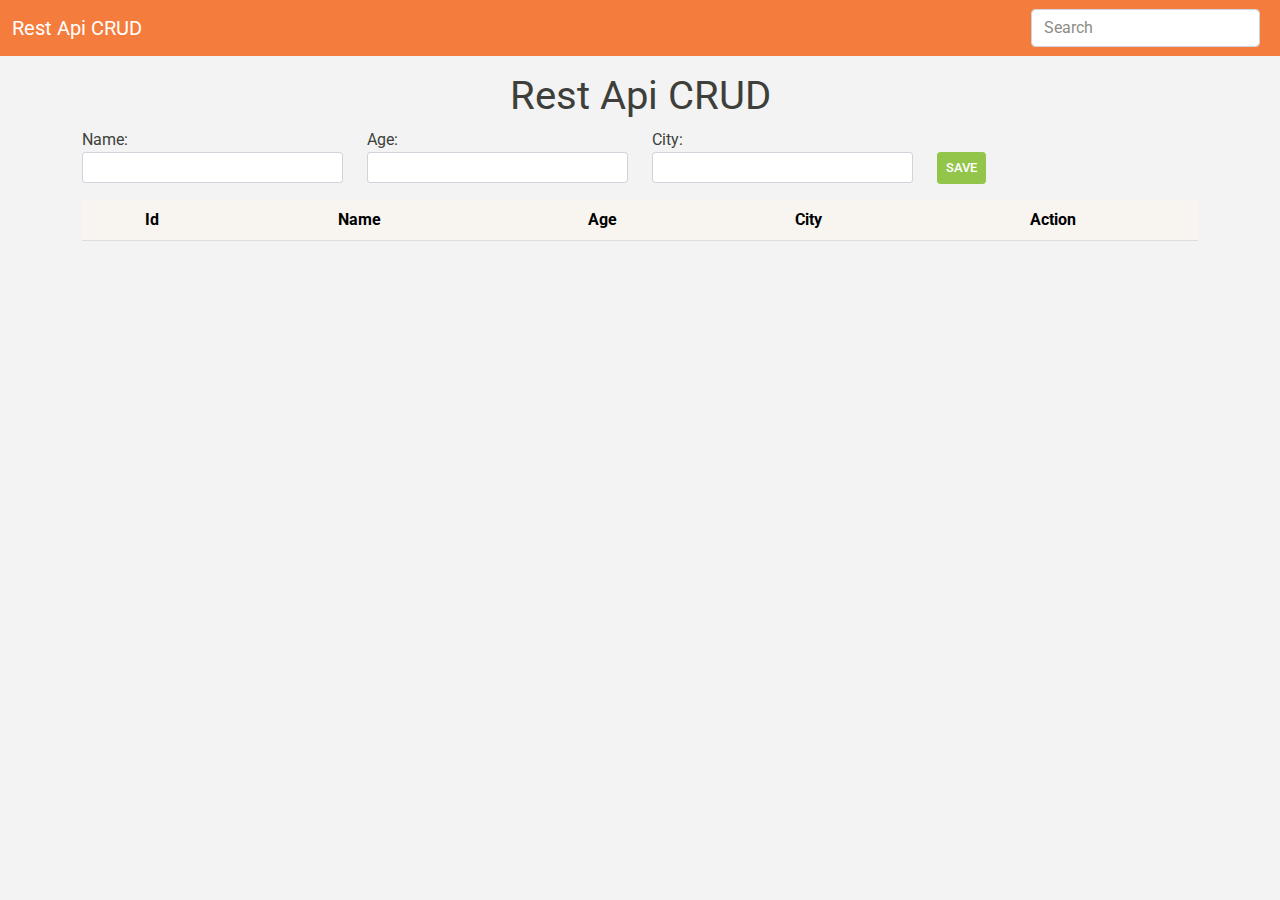
==== index.html @ 0fc32464 "Add files via upload" ====
<!doctype html>
<html lang="en">

<head>
  <meta charset="utf-8">
  <meta name="viewport" content="width=device-width, initial-scale=1">
  <link href="css/bootstrap.min.css" rel="stylesheet">
  <link href="css/style.css" rel="stylesheet">
  <title>Rest Api CRUD</title>
</head>

<body>
  <nav class="navbar navbar-expand-lg navbar-dark bg-warning">
    <div class="container-fluid">
      <a class="navbar-brand" href="">Rest Api CRUD</a>
      <button class="navbar-toggler" type="button" data-bs-toggle="collapse" data-bs-target="#navbarColor01"
        aria-controls="navbarColor01" aria-expanded="false" aria-label="Toggle navigation">
        <span class="navbar-toggler-icon"></span>
      </button>

      <div class="collapse navbar-collapse" id="navbarColor01">
        <ul class="navbar-nav me-auto"></ul>

        <form class="d-flex">
          <input class="form-control me-sm-2" type="text" id="searchdata" placeholder="Search">
        </form>
      </div>
    </div>
  </nav>

  <div class="alert alert-success location" role="alert" id="success">Success Alert!</div>
  <div class="alert alert-danger location" role="alert" id="error">Error Alert!</div>

  <div class="container">
    <h1 class="text-center mt-3">Rest Api CRUD</h1>

    <div class="add mt-2">
      <form id="addform">
        <div class="row">
          <div class="col-md-3">Name: <input type="text" class="form-control form-control-sm" id="add-name" name="sname"></div>
          <div class="col-md-3">Age: <input type="text" class="form-control form-control-sm" id="add-age" name="sage"></div>
          <div class="col-md-3">City: <input type="text" class="form-control form-control-sm" id="add-city" name="scity"></div>
          <div class="col-md-3"><button class="btn btn-sm btn-success mt-4" type="submit" id="save">Save</button></div>
        </div>
      </form>
    </div>

    <table class="table table-hover table-light text-center mt-3">
      <thead>
        <tr>
          <th scope="col">Id</th>
          <th scope="col">Name</th>
          <th scope="col">Age</th>
          <th scope="col">City</th>
          <th scope="col" colspan="2">Action</th>
        </tr>
      </thead>
      <tbody id="table-content"></tbody>
    </table>

    <!-- Modal -->
    <div id="modal" class="pop-modal">
      <h4 class="text-center">Update</h4>
      <form id="updateForm">
        Name: <input type="text" class="form-control" id="edit-name" name="sname">
        Age: <input type="text" class="form-control mt-2" id="edit-age" name="sage">
        City: <input type="text" class="form-control mt-2" id="edit-city" name="scity">
        <input type="hidden" class="form-control mt-2" id="edit-id" name="sid">
        <br>
        <button class="btn btn-success float-start" type="button" id="update">Update</button>
        <button class="btn btn-sm btn-danger float-end" id="close" type="button">Close</button>
      </form>
    </div>
    <!-- Modal -->

  </div>

  <script src="js/jquery.min.js"></script>
  <script src="js/bootstrap.bundle.min.js"></script>
  <script>
    $(document).ready(function () {

      $("#success").hide();
      $("#error").hide();

      loadData();

      // Fetch All Records
      function loadData() {
        $("#table-content").html("");
        $.ajax({
          url: "http://localhost/rest_api/api_fetch_all.php",
          type: "GET",
          success: function (data) {
            if (data.status == false) {
              $("#table-content").append("<tr><td scope='row' colspan='6'>" + data.msg + "</td></tr>");
            } else {
              $.each(data, function (key, value) {
                $("#table-content").append(
                  '<tr>' +
                  '<th scope="row">' + value.id + '.</th>' +
                  '<td>' + value.name + '</td>' +
                  '<td>' + value.age + '</td>' +
                  '<td>' + value.city + '</td>' +
                  '<td><button class="btn btn-primary edit-btn" data-eid="'+ value.id + '">Edit</button></td>' +
                  '<td><button class="btn btn-danger delete-btn" data-id="'+ value.id + '">Delete</button></td>' +
                  '</tr>');
              });
            }
          }
        });
      }

      // Insert New Data
      $("#save").on("click", function(e){
        e.preventDefault();
        array = $("#addform").serializeArray();

        // To convert our array into JS Object of key:value pair
        var json = giveJson(array);

        if (json == false) {
          message("All Field must not be empty", false);
        } else {
          $.ajax({
            url: "http://localhost/rest_api/api_insert.php",
            type: "POST",
            data: json,
            success: function(data) {
              message(data.msg, data.status);

              // Need to refresh table with inserted record
              if (data.status == true) {
                loadData();
                $("#addform").trigger("reset");
              }
            }
          });
        }
      });



      // Fetch single data for Edit Modal Pop up
      $(document).on("click", ".edit-btn", function () {
        var studentid = $(this).data("eid");
        var obj = {sid: studentid};
        var json = JSON.stringify(obj);
        
        $.ajax({
          url: "http://localhost/rest_api/api_fetch_single.php",
          type: "POST",
          data: json,
          success: function(data) {
            $("#edit-id").val(data[0].id);
            $("#edit-name").val(data[0].name);
            $("#edit-age").val(data[0].age);
            $("#edit-city").val(data[0].city);
          }
        });

        $("#modal").show();
      });


      // Update Form
      $("#update").on("click", function(e) {
        e.preventDefault();

        array = $("#updateForm").serializeArray();
        var json = giveJson(array);

        console.log(json);

        if(json == false) {
          message("All Field must not be empty", false);
        } else {
          $.ajax({
            url: "http://localhost/rest_api/api_update.php",
            type: "POST",
            data: json,
            success: function(data){
              message(data.msg, data.status);

              if (data.status == true) {
                $("#modal").hide();
                message("Data Updated", true);
                loadData();
              }
            }
          });
        }

      });


      // Delete Data
      $(document).on("click", ".delete-btn", function(){
        if (confirm("Are you sure?")) {
          var delid = $(this).data("id");

          var obj = {"sid": delid };
          var json = JSON.stringify(obj);

          $.ajax({
            url: "http://localhost/rest_api/api_delete.php",
            type: "POST",
            data: json,
            success: function(data) {
              message(data.msg, data.status);

              if (data.status == true) {
                message("Data Delted", true);
                loadData();
              }
            }
          });
        }        
      });

      // Search
      $("#searchdata").keyup(function() {
        var searchvalue = $("#searchdata").val();
        
        var obj = { "search": searchvalue };
        var json = JSON.stringify(obj);

        $.ajax({
          url: "http://localhost/rest_api/api_search.php",
          type: "POST",
          data: json,
          success: function (data) {

            $("#table-content").html("");

            if (data.status == false) {
              $("#table-content").append("<tr><td scope='row' colspan='6'>" + data.msg + "</td></tr>");
            } else {
              $.each(data, function (key, value) {
                $("#table-content").append(
                  '<tr>' +
                  '<th scope="row">' + value.id + '.</th>' +
                  '<td>' + value.name + '</td>' +
                  '<td>' + value.age + '</td>' +
                  '<td>' + value.city + '</td>' +
                  '<td><button class="btn btn-primary edit-btn" data-eid="'+ value.id + '">Edit</button></td>' +
                  '<td><button class="btn btn-danger delete-btn" data-id="'+ value.id + '">Delete</button></td>' +
                  '</tr>');
              });
            }
          }
        })
      });


      // Close Update Modal
      $("#close").on("click", function() {
        $("#modal").hide();
      });



      // Message Logic
      function message(message, status) {
        if (status == false) {
          $("#error").html(message).slideDown();
          setTimeout(function() {
            $("#error").slideUp();
          }, 4000);
        } else {
          $("#success").html(message).slideDown();
          setTimeout(function() {
            $("#success").slideUp();
          }, 4000);
        }
      }


      // Function that converts serialized array into JS objects then into json itself
      function giveJson(array) {
        var obj = {};

        for (var i = 0; i < array.length; i++) {
          if(array[i].value == '') {
            return false;
          }
          obj[array[i].name] = array[i].value;
        }
        var json = JSON.stringify(obj);
        return json;
      }



      
    });
  </script>
</body>

</html>
---- css/style.css ----
* {
  padding: 0;
  margin: 0;
  box-sizing: border-box;
}

body {
  background-color: #f3f3f3;
  position: relative;
}

.pop-modal {
  position: absolute;
  top: 30%;
  left: 35%;
  width: 30%;
  border: 2px solid #ccc;
  border-radius: 5px;
  padding: 20px;
  margin: 0 auto;
  background-color: #f2f2f2;
  display: none;
}

.location {
  position: absolute;
  width: 20%;
  top: 10%;
  right: 10%;
  text-align: center;
}
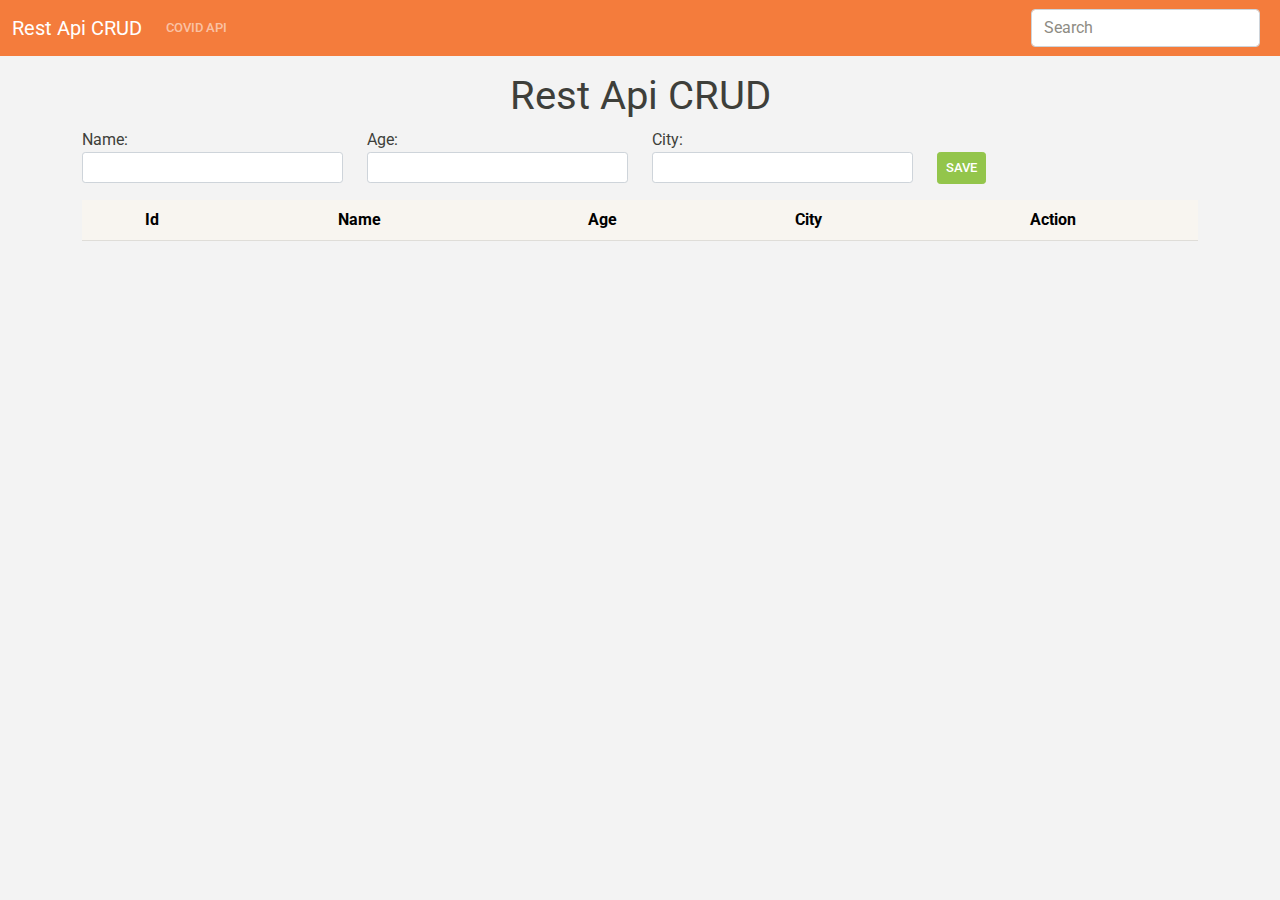
==== commit 3ff8bc00: "Add files via upload" ====
--- a/index.html
+++ b/index.html
@@ -1,300 +1,304 @@
-<!doctype html>
-<html lang="en">
-
-<head>
-  <meta charset="utf-8">
-  <meta name="viewport" content="width=device-width, initial-scale=1">
-  <link href="css/bootstrap.min.css" rel="stylesheet">
-  <link href="css/style.css" rel="stylesheet">
-  <title>Rest Api CRUD</title>
-</head>
-
-<body>
-  <nav class="navbar navbar-expand-lg navbar-dark bg-warning">
-    <div class="container-fluid">
-      <a class="navbar-brand" href="">Rest Api CRUD</a>
-      <button class="navbar-toggler" type="button" data-bs-toggle="collapse" data-bs-target="#navbarColor01"
-        aria-controls="navbarColor01" aria-expanded="false" aria-label="Toggle navigation">
-        <span class="navbar-toggler-icon"></span>
-      </button>
-
-      <div class="collapse navbar-collapse" id="navbarColor01">
-        <ul class="navbar-nav me-auto"></ul>
-
-        <form class="d-flex">
-          <input class="form-control me-sm-2" type="text" id="searchdata" placeholder="Search">
-        </form>
-      </div>
-    </div>
-  </nav>
-
-  <div class="alert alert-success location" role="alert" id="success">Success Alert!</div>
-  <div class="alert alert-danger location" role="alert" id="error">Error Alert!</div>
-
-  <div class="container">
-    <h1 class="text-center mt-3">Rest Api CRUD</h1>
-
-    <div class="add mt-2">
-      <form id="addform">
-        <div class="row">
-          <div class="col-md-3">Name: <input type="text" class="form-control form-control-sm" id="add-name" name="sname"></div>
-          <div class="col-md-3">Age: <input type="text" class="form-control form-control-sm" id="add-age" name="sage"></div>
-          <div class="col-md-3">City: <input type="text" class="form-control form-control-sm" id="add-city" name="scity"></div>
-          <div class="col-md-3"><button class="btn btn-sm btn-success mt-4" type="submit" id="save">Save</button></div>
-        </div>
-      </form>
-    </div>
-
-    <table class="table table-hover table-light text-center mt-3">
-      <thead>
-        <tr>
-          <th scope="col">Id</th>
-          <th scope="col">Name</th>
-          <th scope="col">Age</th>
-          <th scope="col">City</th>
-          <th scope="col" colspan="2">Action</th>
-        </tr>
-      </thead>
-      <tbody id="table-content"></tbody>
-    </table>
-
-    <!-- Modal -->
-    <div id="modal" class="pop-modal">
-      <h4 class="text-center">Update</h4>
-      <form id="updateForm">
-        Name: <input type="text" class="form-control" id="edit-name" name="sname">
-        Age: <input type="text" class="form-control mt-2" id="edit-age" name="sage">
-        City: <input type="text" class="form-control mt-2" id="edit-city" name="scity">
-        <input type="hidden" class="form-control mt-2" id="edit-id" name="sid">
-        <br>
-        <button class="btn btn-success float-start" type="button" id="update">Update</button>
-        <button class="btn btn-sm btn-danger float-end" id="close" type="button">Close</button>
-      </form>
-    </div>
-    <!-- Modal -->
-
-  </div>
-
-  <script src="js/jquery.min.js"></script>
-  <script src="js/bootstrap.bundle.min.js"></script>
-  <script>
-    $(document).ready(function () {
-
-      $("#success").hide();
-      $("#error").hide();
-
-      loadData();
-
-      // Fetch All Records
-      function loadData() {
-        $("#table-content").html("");
-        $.ajax({
-          url: "http://localhost/rest_api/api_fetch_all.php",
-          type: "GET",
-          success: function (data) {
-            if (data.status == false) {
-              $("#table-content").append("<tr><td scope='row' colspan='6'>" + data.msg + "</td></tr>");
-            } else {
-              $.each(data, function (key, value) {
-                $("#table-content").append(
-                  '<tr>' +
-                  '<th scope="row">' + value.id + '.</th>' +
-                  '<td>' + value.name + '</td>' +
-                  '<td>' + value.age + '</td>' +
-                  '<td>' + value.city + '</td>' +
-                  '<td><button class="btn btn-primary edit-btn" data-eid="'+ value.id + '">Edit</button></td>' +
-                  '<td><button class="btn btn-danger delete-btn" data-id="'+ value.id + '">Delete</button></td>' +
-                  '</tr>');
-              });
-            }
-          }
-        });
-      }
-
-      // Insert New Data
-      $("#save").on("click", function(e){
-        e.preventDefault();
-        array = $("#addform").serializeArray();
-
-        // To convert our array into JS Object of key:value pair
-        var json = giveJson(array);
-
-        if (json == false) {
-          message("All Field must not be empty", false);
-        } else {
-          $.ajax({
-            url: "http://localhost/rest_api/api_insert.php",
-            type: "POST",
-            data: json,
-            success: function(data) {
-              message(data.msg, data.status);
-
-              // Need to refresh table with inserted record
-              if (data.status == true) {
-                loadData();
-                $("#addform").trigger("reset");
-              }
-            }
-          });
-        }
-      });
-
-
-
-      // Fetch single data for Edit Modal Pop up
-      $(document).on("click", ".edit-btn", function () {
-        var studentid = $(this).data("eid");
-        var obj = {sid: studentid};
-        var json = JSON.stringify(obj);
-        
-        $.ajax({
-          url: "http://localhost/rest_api/api_fetch_single.php",
-          type: "POST",
-          data: json,
-          success: function(data) {
-            $("#edit-id").val(data[0].id);
-            $("#edit-name").val(data[0].name);
-            $("#edit-age").val(data[0].age);
-            $("#edit-city").val(data[0].city);
-          }
-        });
-
-        $("#modal").show();
-      });
-
-
-      // Update Form
-      $("#update").on("click", function(e) {
-        e.preventDefault();
-
-        array = $("#updateForm").serializeArray();
-        var json = giveJson(array);
-
-        console.log(json);
-
-        if(json == false) {
-          message("All Field must not be empty", false);
-        } else {
-          $.ajax({
-            url: "http://localhost/rest_api/api_update.php",
-            type: "POST",
-            data: json,
-            success: function(data){
-              message(data.msg, data.status);
-
-              if (data.status == true) {
-                $("#modal").hide();
-                message("Data Updated", true);
-                loadData();
-              }
-            }
-          });
-        }
-
-      });
-
-
-      // Delete Data
-      $(document).on("click", ".delete-btn", function(){
-        if (confirm("Are you sure?")) {
-          var delid = $(this).data("id");
-
-          var obj = {"sid": delid };
-          var json = JSON.stringify(obj);
-
-          $.ajax({
-            url: "http://localhost/rest_api/api_delete.php",
-            type: "POST",
-            data: json,
-            success: function(data) {
-              message(data.msg, data.status);
-
-              if (data.status == true) {
-                message("Data Delted", true);
-                loadData();
-              }
-            }
-          });
-        }        
-      });
-
-      // Search
-      $("#searchdata").keyup(function() {
-        var searchvalue = $("#searchdata").val();
-        
-        var obj = { "search": searchvalue };
-        var json = JSON.stringify(obj);
-
-        $.ajax({
-          url: "http://localhost/rest_api/api_search.php",
-          type: "POST",
-          data: json,
-          success: function (data) {
-
-            $("#table-content").html("");
-
-            if (data.status == false) {
-              $("#table-content").append("<tr><td scope='row' colspan='6'>" + data.msg + "</td></tr>");
-            } else {
-              $.each(data, function (key, value) {
-                $("#table-content").append(
-                  '<tr>' +
-                  '<th scope="row">' + value.id + '.</th>' +
-                  '<td>' + value.name + '</td>' +
-                  '<td>' + value.age + '</td>' +
-                  '<td>' + value.city + '</td>' +
-                  '<td><button class="btn btn-primary edit-btn" data-eid="'+ value.id + '">Edit</button></td>' +
-                  '<td><button class="btn btn-danger delete-btn" data-id="'+ value.id + '">Delete</button></td>' +
-                  '</tr>');
-              });
-            }
-          }
-        })
-      });
-
-
-      // Close Update Modal
-      $("#close").on("click", function() {
-        $("#modal").hide();
-      });
-
-
-
-      // Message Logic
-      function message(message, status) {
-        if (status == false) {
-          $("#error").html(message).slideDown();
-          setTimeout(function() {
-            $("#error").slideUp();
-          }, 4000);
-        } else {
-          $("#success").html(message).slideDown();
-          setTimeout(function() {
-            $("#success").slideUp();
-          }, 4000);
-        }
-      }
-
-
-      // Function that converts serialized array into JS objects then into json itself
-      function giveJson(array) {
-        var obj = {};
-
-        for (var i = 0; i < array.length; i++) {
-          if(array[i].value == '') {
-            return false;
-          }
-          obj[array[i].name] = array[i].value;
-        }
-        var json = JSON.stringify(obj);
-        return json;
-      }
-
-
-
-      
-    });
-  </script>
-</body>
-
+<!doctype html>
+<html lang="en">
+
+<head>
+  <meta charset="utf-8">
+  <meta name="viewport" content="width=device-width, initial-scale=1">
+  <link href="css/bootstrap.min.css" rel="stylesheet">
+  <link href="css/style.css" rel="stylesheet">
+  <title>Rest Api CRUD</title>
+</head>
+
+<body>
+  <nav class="navbar navbar-expand-lg navbar-dark bg-warning">
+    <div class="container-fluid">
+      <a class="navbar-brand" href="">Rest Api CRUD</a>
+      <button class="navbar-toggler" type="button" data-bs-toggle="collapse" data-bs-target="#navbarColor01"
+        aria-controls="navbarColor01" aria-expanded="false" aria-label="Toggle navigation">
+        <span class="navbar-toggler-icon"></span>
+      </button>
+
+      <div class="collapse navbar-collapse" id="navbarColor01">
+        <ul class="navbar-nav me-auto">
+            <li class="nav-item">
+                <a class="nav-link" href="covid.html">Covid Api</a>
+            </li>
+        </ul>
+
+        <form class="d-flex">
+          <input class="form-control me-sm-2" type="text" id="searchdata" placeholder="Search">
+        </form>
+      </div>
+    </div>
+  </nav>
+
+  <div class="alert alert-success location" role="alert" id="success">Success Alert!</div>
+  <div class="alert alert-danger location" role="alert" id="error">Error Alert!</div>
+
+  <div class="container">
+    <h1 class="text-center mt-3">Rest Api CRUD</h1>
+
+    <div class="add mt-2">
+      <form id="addform">
+        <div class="row">
+          <div class="col-md-3">Name: <input type="text" class="form-control form-control-sm" id="add-name" name="sname"></div>
+          <div class="col-md-3">Age: <input type="text" class="form-control form-control-sm" id="add-age" name="sage"></div>
+          <div class="col-md-3">City: <input type="text" class="form-control form-control-sm" id="add-city" name="scity"></div>
+          <div class="col-md-3"><button class="btn btn-sm btn-success mt-4" type="submit" id="save">Save</button></div>
+        </div>
+      </form>
+    </div>
+
+    <table class="table table-hover table-light text-center mt-3">
+      <thead>
+        <tr>
+          <th scope="col">Id</th>
+          <th scope="col">Name</th>
+          <th scope="col">Age</th>
+          <th scope="col">City</th>
+          <th scope="col" colspan="2">Action</th>
+        </tr>
+      </thead>
+      <tbody id="table-content"></tbody>
+    </table>
+
+    <!-- Modal -->
+    <div id="modal" class="pop-modal">
+      <h4 class="text-center">Update</h4>
+      <form id="updateForm">
+        Name: <input type="text" class="form-control" id="edit-name" name="sname">
+        Age: <input type="text" class="form-control mt-2" id="edit-age" name="sage">
+        City: <input type="text" class="form-control mt-2" id="edit-city" name="scity">
+        <input type="hidden" class="form-control mt-2" id="edit-id" name="sid">
+        <br>
+        <button class="btn btn-success float-start" type="button" id="update">Update</button>
+        <button class="btn btn-sm btn-danger float-end" id="close" type="button">Close</button>
+      </form>
+    </div>
+    <!-- Modal -->
+
+  </div>
+
+  <script src="js/jquery.min.js"></script>
+  <script src="js/bootstrap.bundle.min.js"></script>
+  <script>
+    $(document).ready(function () {
+
+      $("#success").hide();
+      $("#error").hide();
+
+      loadData();
+
+      // Fetch All Records
+      function loadData() {
+        $("#table-content").html("");
+        $.ajax({
+          url: "http://simplerestapi.devspecial.online/api_fetch_all.php",
+          type: "GET",
+          success: function (data) {
+            if (data.status == false) {
+              $("#table-content").append("<tr><td scope='row' colspan='6'>" + data.msg + "</td></tr>");
+            } else {
+              $.each(data, function (key, value) {
+                $("#table-content").append(
+                  '<tr>' +
+                  '<th scope="row">' + value.id + '.</th>' +
+                  '<td>' + value.name + '</td>' +
+                  '<td>' + value.age + '</td>' +
+                  '<td>' + value.city + '</td>' +
+                  '<td><button class="btn btn-primary edit-btn" data-eid="'+ value.id + '">Edit</button></td>' +
+                  '<td><button class="btn btn-danger delete-btn" data-id="'+ value.id + '">Delete</button></td>' +
+                  '</tr>');
+              });
+            }
+          }
+        });
+      }
+
+      // Insert New Data
+      $("#save").on("click", function(e){
+        e.preventDefault();
+        array = $("#addform").serializeArray();
+
+        // To convert our array into JS Object of key:value pair
+        var json = giveJson(array);
+
+        if (json == false) {
+          message("All Field must not be empty", false);
+        } else {
+          $.ajax({
+            url: "http://simplerestapi.devspecial.online/api_insert.php",
+            type: "POST",
+            data: json,
+            success: function(data) {
+              message(data.msg, data.status);
+
+              // Need to refresh table with inserted record
+              if (data.status == true) {
+                loadData();
+                $("#addform").trigger("reset");
+              }
+            }
+          });
+        }
+      });
+
+
+
+      // Fetch single data for Edit Modal Pop up
+      $(document).on("click", ".edit-btn", function () {
+        var studentid = $(this).data("eid");
+        var obj = {sid: studentid};
+        var json = JSON.stringify(obj);
+        
+        $.ajax({
+          url: "http://simplerestapi.devspecial.online/api_fetch_single.php",
+          type: "POST",
+          data: json,
+          success: function(data) {
+            $("#edit-id").val(data[0].id);
+            $("#edit-name").val(data[0].name);
+            $("#edit-age").val(data[0].age);
+            $("#edit-city").val(data[0].city);
+          }
+        });
+
+        $("#modal").show();
+      });
+
+
+      // Update Form
+      $("#update").on("click", function(e) {
+        e.preventDefault();
+
+        array = $("#updateForm").serializeArray();
+        var json = giveJson(array);
+
+        console.log(json);
+
+        if(json == false) {
+          message("All Field must not be empty", false);
+        } else {
+          $.ajax({
+            url: "http://simplerestapi.devspecial.online/api_update.php",
+            type: "POST",
+            data: json,
+            success: function(data){
+              message(data.msg, data.status);
+
+              if (data.status == true) {
+                $("#modal").hide();
+                message("Data Updated", true);
+                loadData();
+              }
+            }
+          });
+        }
+
+      });
+
+
+      // Delete Data
+      $(document).on("click", ".delete-btn", function(){
+        if (confirm("Are you sure?")) {
+          var delid = $(this).data("id");
+
+          var obj = {"sid": delid };
+          var json = JSON.stringify(obj);
+
+          $.ajax({
+            url: "http://simplerestapi.devspecial.online/api_delete.php",
+            type: "POST",
+            data: json,
+            success: function(data) {
+              message(data.msg, data.status);
+
+              if (data.status == true) {
+                message("Data Delted", true);
+                loadData();
+              }
+            }
+          });
+        }        
+      });
+
+      // Search
+      $("#searchdata").keyup(function() {
+        var searchvalue = $("#searchdata").val();
+        
+        var obj = { "search": searchvalue };
+        var json = JSON.stringify(obj);
+
+        $.ajax({
+          url: "http://simplerestapi.devspecial.online/api_search.php",
+          type: "POST",
+          data: json,
+          success: function (data) {
+
+            $("#table-content").html("");
+
+            if (data.status == false) {
+              $("#table-content").append("<tr><td scope='row' colspan='6'>" + data.msg + "</td></tr>");
+            } else {
+              $.each(data, function (key, value) {
+                $("#table-content").append(
+                  '<tr>' +
+                  '<th scope="row">' + value.id + '.</th>' +
+                  '<td>' + value.name + '</td>' +
+                  '<td>' + value.age + '</td>' +
+                  '<td>' + value.city + '</td>' +
+                  '<td><button class="btn btn-primary edit-btn" data-eid="'+ value.id + '">Edit</button></td>' +
+                  '<td><button class="btn btn-danger delete-btn" data-id="'+ value.id + '">Delete</button></td>' +
+                  '</tr>');
+              });
+            }
+          }
+        })
+      });
+
+
+      // Close Update Modal
+      $("#close").on("click", function() {
+        $("#modal").hide();
+      });
+
+
+
+      // Message Logic
+      function message(message, status) {
+        if (status == false) {
+          $("#error").html(message).slideDown();
+          setTimeout(function() {
+            $("#error").slideUp();
+          }, 4000);
+        } else {
+          $("#success").html(message).slideDown();
+          setTimeout(function() {
+            $("#success").slideUp();
+          }, 4000);
+        }
+      }
+
+
+      // Function that converts serialized array into JS objects then into json itself
+      function giveJson(array) {
+        var obj = {};
+
+        for (var i = 0; i < array.length; i++) {
+          if(array[i].value == '') {
+            return false;
+          }
+          obj[array[i].name] = array[i].value;
+        }
+        var json = JSON.stringify(obj);
+        return json;
+      }
+
+
+
+      
+    });
+  </script>
+</body>
+
 </html>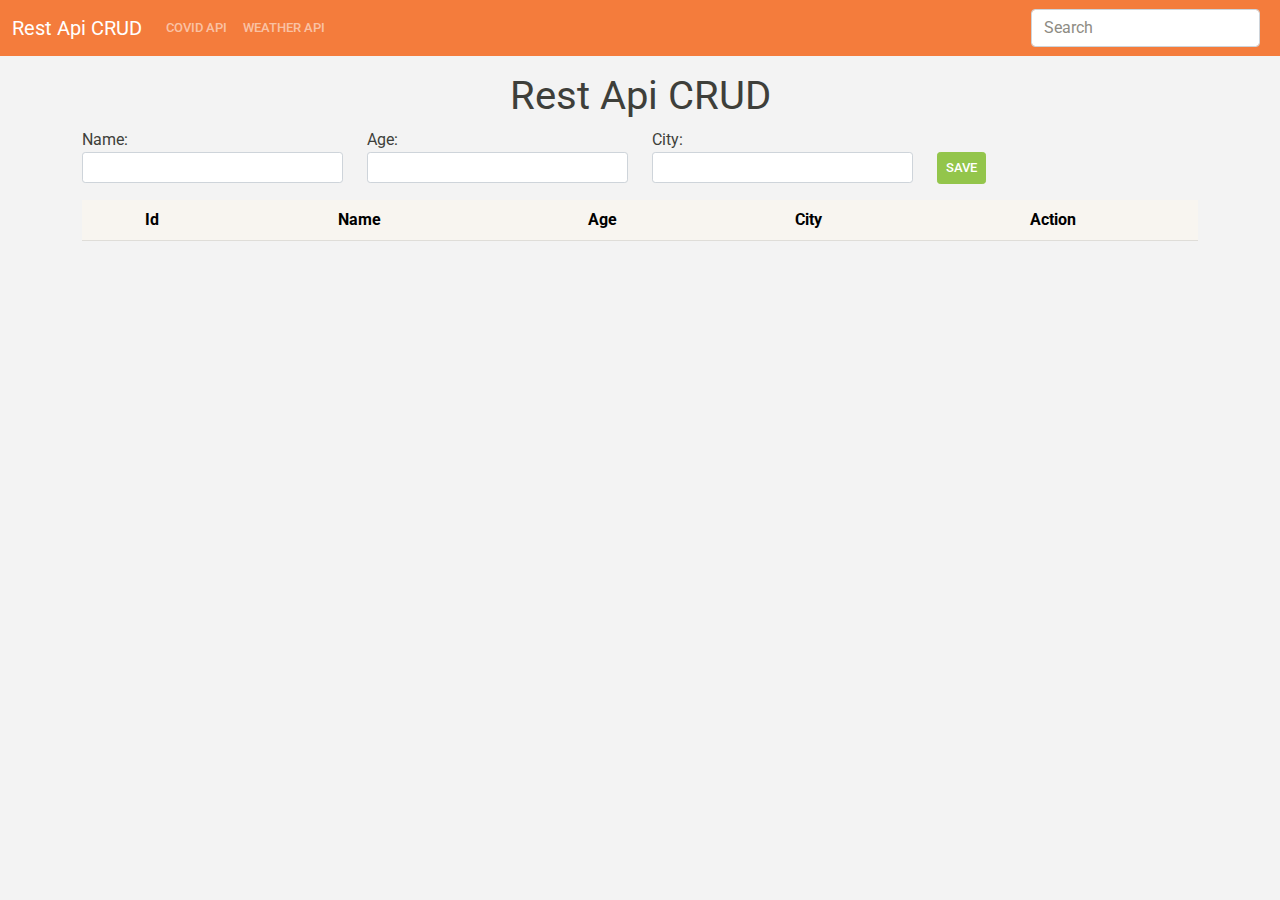
==== commit 2a81f111: "Add files via upload" ====
--- a/index.html
+++ b/index.html
@@ -22,6 +22,9 @@
         <ul class="navbar-nav me-auto">
             <li class="nav-item">
                 <a class="nav-link" href="covid.html">Covid Api</a>
+            </li>
+            <li class="nav-item">
+                <a class="nav-link" href="weather.html">Weather Api</a>
             </li>
         </ul>
 
